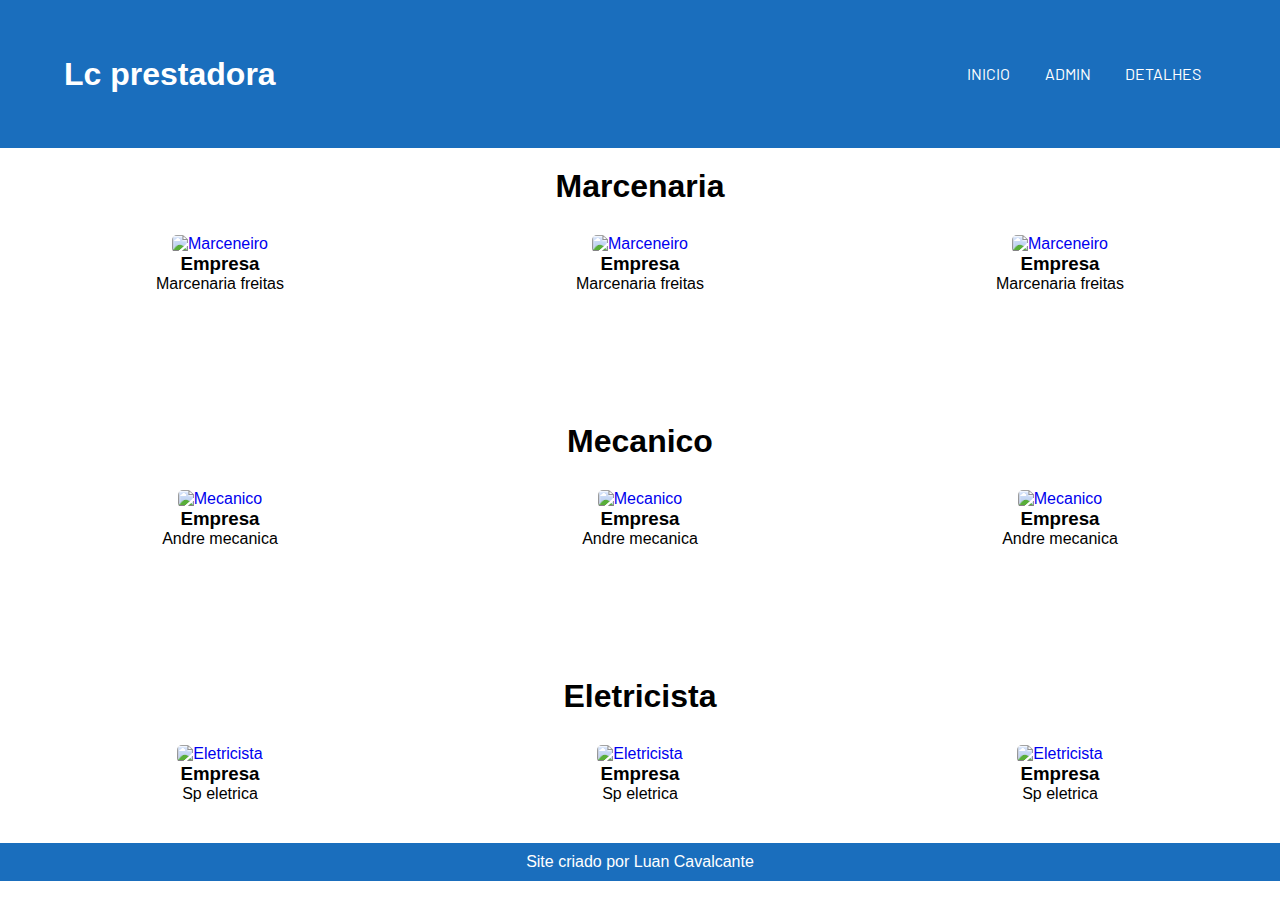
==== index.html @ 135dbba0 "Add files via upload" ====
<!DOCTYPE html>
<html lang="pt-br">
<head>
    <meta charset="UTF-8">
    <meta http-equiv="X-UA-Compatible" content="IE=edge">
    <meta name="viewport" content="width=device-width, initial-scale=1.0">
    <title>Prestadora de Serviços</title>
    <link rel="stylesheet" href="horizontal.css">
</head>
<body>
    <header>
        <div class="logo">
            <h1>Lc prestadora</h1>
        </div>
        <nav>
            <ul >
                <li><a href="index.html">Inicio</a></li>
                <li><a href="">Admin</a>
                    <ul>
                        <li><a href="cadastro_empresa.html">Cadastrar empresa</a></li>
                    </ul></li>
                <li><a href="detalhes.html">Detalhes</a></li>
            </ul>
        </nav>
    </header>
    <main>
        <section>
            <h1>Marcenaria</h1>
            <article>
                <a href="detalhes.html"><img src="https://encrypted-tbn0.gstatic.com/images?q=tbn:ANd9GcQq7jD--BoO047_jRDHOVcpq4IDfgCK8y7JCA&usqp=CAU" alt="Marceneiro"></a>
                <h3>Empresa</h3>
                <p>Marcenaria freitas</p>
            </article>
            <article>
                <a href="detalhes.html"><img src="https://encrypted-tbn0.gstatic.com/images?q=tbn:ANd9GcQq7jD--BoO047_jRDHOVcpq4IDfgCK8y7JCA&usqp=CAU" alt="Marceneiro"></a>
                <h3>Empresa</h3>
                <p>Marcenaria freitas</p>
            </article>
            <article>
                <a href="detalhes.html"><img src="https://encrypted-tbn0.gstatic.com/images?q=tbn:ANd9GcQq7jD--BoO047_jRDHOVcpq4IDfgCK8y7JCA&usqp=CAU" alt="Marceneiro"></a>
                <h3>Empresa</h3>
                <p>Marcenaria freitas</p>
            </article>
        </section>
        <section class="section-mecanico" >
            <h1>Mecanico</h1>
            <article>
                <a href="detalhes.html"><img src="https://encrypted-tbn0.gstatic.com/images?q=tbn:ANd9GcTsqj6xpXdAf-yiruq7elqcToMdkG0yKpr-Cw&usqp=CAU" alt="Mecanico"></a>
                <h3>Empresa</h3>
                <p>Andre mecanica</p>
            </article>
            <article>
                <a href="detalhes.html"><img src="https://encrypted-tbn0.gstatic.com/images?q=tbn:ANd9GcTsqj6xpXdAf-yiruq7elqcToMdkG0yKpr-Cw&usqp=CAU" alt="Mecanico"></a>
                <h3>Empresa</h3>
                <p>Andre mecanica</p>
            </article>
            <article>
                <a href="detalhes.html"><img src="https://encrypted-tbn0.gstatic.com/images?q=tbn:ANd9GcTsqj6xpXdAf-yiruq7elqcToMdkG0yKpr-Cw&usqp=CAU" alt="Mecanico"></a>
                <h3>Empresa</h3>
                <p>Andre mecanica</p>
            </article>
        </section>
        <section class="section-eletricista">
            <h1>Eletricista</h1>
            <article>
                <a href="detalhes.html"><img src="https://encrypted-tbn0.gstatic.com/images?q=tbn:ANd9GcQknDpIFK1wxc2Tpit8dNv9g9VR4BcS-Kh-1A&usqp=CAU" alt="Eletricista"></a>
                <h3>Empresa</h3>
                <p>Sp eletrica</p>
            </article>
            <article>
                <a href="detalhes.html"><img src="https://encrypted-tbn0.gstatic.com/images?q=tbn:ANd9GcQknDpIFK1wxc2Tpit8dNv9g9VR4BcS-Kh-1A&usqp=CAU" alt="Eletricista"></a>
                <h3>Empresa</h3>
                <p>Sp eletrica</p>
            </article>
            <article>
                <a href="detalhes.html"><img src="https://encrypted-tbn0.gstatic.com/images?q=tbn:ANd9GcQknDpIFK1wxc2Tpit8dNv9g9VR4BcS-Kh-1A&usqp=CAU" alt="Eletricista"></a>
                <h3>Empresa</h3>
                <p>Sp eletrica</p>
            </article>  
        </section>    
    </main>

    <footer class="footer-index">Site criado por Luan Cavalcante</footer>
</body>
</html>
---- horizontal.css ----
@import url('https://fonts.googleapis.com/css2?family=Barlow:wght@200;500&display=swap');

*{
    margin: 0px;
    padding: 0px;
    list-style: none;
    text-decoration: none;
    font-family: Arial, Helvetica, sans-serif
}

:root{
    --cor1:#1A6EBD;
    --cor2:#1F4970;
    --cor3:#218BED;
    --cor4:#6AAFF0;
    --cor5:#0F406E;
}

header{
    background-color: var(--cor1);
    display: flex;
    justify-content: space-between;
    align-items: center;
    height: 84px;
    padding: 32px 5%;

    position: fixed;
    width: 100%;
}

.logo{
    color: white;
    pointer-events: none;
}

nav{
    align-items: center;
    padding-right: 10%;
}

nav ul li{
    position: relative;
    display: inline;
    padding: 15px;
}
nav ul li a{
    color: white;
    font-family: 'Barlow', sans-serif;
    text-transform: uppercase;
}


/*SUB-MENU*/
li ul{
    display: none;
    padding-top:28px;
    min-width: 12rem;
    position:absolute;
    left: 0px;
}

li ul li{
    width:100% ;
}
  
li:hover ul{
    display: block;
}

a:hover{
   color: var(--cor5);
    
}

li:hover{
    background-color:var(--cor4)
}


section{
    display: flex;
    flex-wrap: wrap;
    text-align: center;
    justify-content: space-around;
    padding: 10px;
    padding-top: 168px;
}
section h1{
    width:100%;
}

article{
    
    padding:30px;
    justify-content: center;
}

section img{
    width: 250px;
    height: 250px;
    border-radius: 5px;
    object-fit: cover;
}


.section-mecanico{
    padding-top: 90px;

}

.section-eletricista{
    padding-top: 90px;
}
.footer-index{
    background-color: var(--cor1);
    color: white;
    text-align: center;
    font-size: 16px;
    padding: 10px;
}


/*PAGINA CADASTRO EMPRESA*/
.main-cadastro-empresa{
    margin-top: 10px;
    position: absolute;
    top: 50%;
    left: 50%;
    transform: translate(-50%, -50% );
    border-radius: 3px;
    color: whitesmoke;
}

.main-cadastro-empresa legend{
    font-size: 19px;
}

.main-cadastro-empresa form{
    background-color: var(--cor1);
    margin-top: 100px;
    border-radius: 1%;
    padding: 15px;
    font-family: 'Barlow', sans-serif;
}
.form-empresa{
    padding: 10px;

}

.input-empresa{
    padding: 3px 3%;
}

.main-cadastro-empresa button{
    padding: 5px;
    background-color: var(--cor5);
    color: white;
}
.main-cadastro-empresa button:hover{
    background-color:var(--cor2);
    border-bottom:1px solid var(--cor2);
}
.footer-cadastro-empresa{
    position: absolute;
    bottom: 0px;
    color: white;
    width: 100%;
    text-align: center;
    background-color: var(--cor1);
    font-size: 16px;
    padding-top: 5px;
    padding-bottom: 5px;
}


/*Pagina detalhes*/
.main-detalhes{
    padding-top: 150px;

}
.h1-servico-disponiveis{
    font-size: 20px;
    text-align: center;
}
.section-table-marcenaria{
    padding-top: 0px;
}

.table-marcenaria, th, td{
    border: 1px solid black;
}
th, td{
    padding:5px 10px;
}

th{
    background-color: #2583DB;
}

.footer-detalhes{
    background-color: var(--cor1);
    text-align: center;
    position: absolute;
    width: 100%;
    color: white;
}

/*PAGINA CADASTRO SERVIÇO*/

.main-servico{
    margin-top: 10px;
    position: absolute;
    top: 50%;
    left: 50%;
    transform: translate(-50%, -50% );
    border-radius: 3px;
    color: whitesmoke;

}
.main-servico legend{
    font-size: 19px;
}

.main-servico form{
    background-color: var(--cor1);
    margin-top: 100px;
    border-radius: 1%;
    padding: 15px;
    font-family: 'Barlow', sans-serif;
}

.main-servico .form-servico{
    padding: 15px;
}
.main-servico .input-servico{
    padding: 1px;
}
.main-servico button{
    position: relative;
    padding: 5px;
    background-color: var(--cor5);
    color: white;
}

.main-servico button:hover{
    background-color:var(--cor2);
    border-bottom:1px solid var(--cor2);
}

.footer-cadastro-servico{
    color: white;
    position: absolute;
    padding-top: 5px;
    padding-bottom: 5px;
    width: 100%;
    bottom: 0px;
    text-align: center;
    background-color: var(--cor1);
}
@media(max-width:990px){
    header{
        flex-direction: column ;
        padding-top: 32px;
        padding-right: 0px;
        padding-left: 0px;
        padding-bottom: 65px;
        
    }
    nav {padding-right: 0px;
    }
    
    main{
        padding-top:40px;
        flex-direction: column;
        gap: 35px;
    }

}

/*RESPONSIVIDADE DA PAGINA DO CADASTRO DA EMPRESA*/
@media(max-width:600px){
    .h1-servico-disponiveis{
        font-size: 25px;
        margin-top: 30px;
        text-align: center;
        margin-left: 59px;
    }
    .table-marcenaria{
        font-size: 13px;
        margin-left: 7%;
    }

    .main-detalhes article{
        padding: 0px;

    }

    .table-marcenaria th{
        padding: 0px;
    
    }
}
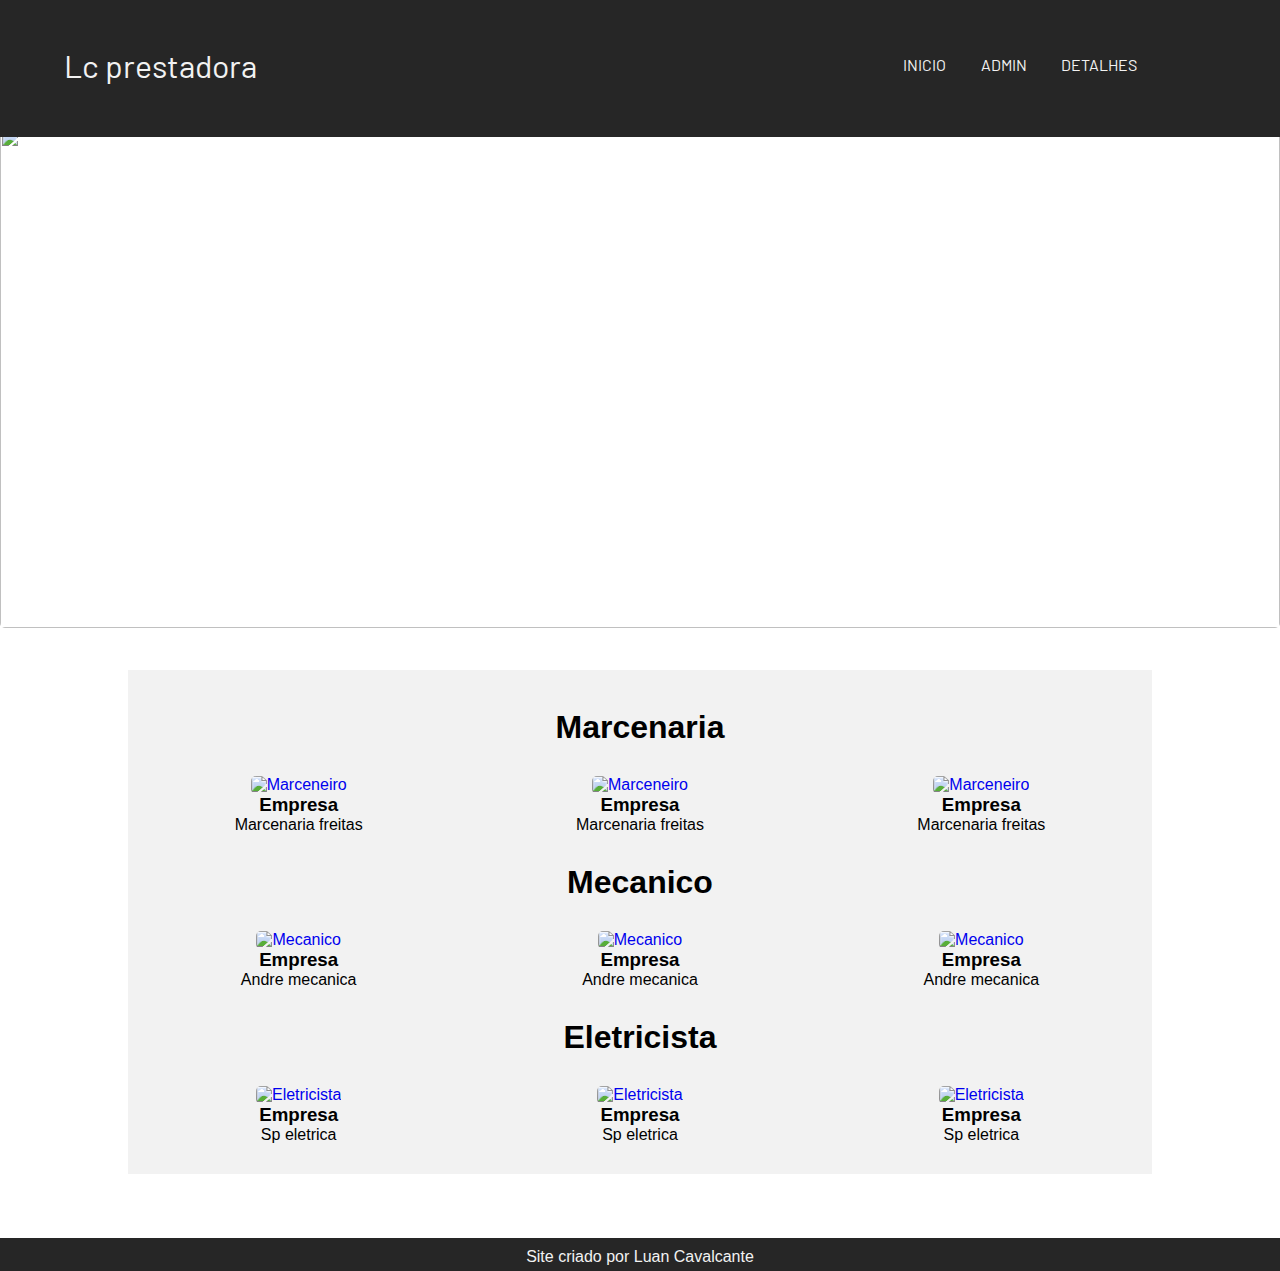
==== commit 08dca55b: "Add files via upload" ====
--- a/index.html
+++ b/index.html
@@ -8,12 +8,10 @@
     <link rel="stylesheet" href="horizontal.css">
 </head>
 <body>
-    <header>
-        <div class="logo">
-            <h1>Lc prestadora</h1>
-        </div>
-        <nav>
-            <ul >
+    <header class="header-index">
+        <h1 class="logo">Lc prestadora</h1>
+        <nav class="nav-index">
+            <ul>
                 <li><a href="index.html">Inicio</a></li>
                 <li><a href="">Admin</a>
                     <ul>
@@ -23,8 +21,12 @@
             </ul>
         </nav>
     </header>
-    <main>
-        <section>
+<main class="main-index">
+    <section class="section-imagem-lagura-100-index">
+        <img src="https://img.freepik.com/fotos-gratis/masculino-trabalhador-em-uma-fabrica_1303-14083.jpg?w=2000"  alt="" class="img-width-100">
+    </section>
+    <section class="section_principal">
+        <section class="section-secundaria">
             <h1>Marcenaria</h1>
             <article>
                 <a href="detalhes.html"><img src="https://encrypted-tbn0.gstatic.com/images?q=tbn:ANd9GcQq7jD--BoO047_jRDHOVcpq4IDfgCK8y7JCA&usqp=CAU" alt="Marceneiro"></a>
@@ -42,7 +44,7 @@
                 <p>Marcenaria freitas</p>
             </article>
         </section>
-        <section class="section-mecanico" >
+        <section class="section-secundaria" >
             <h1>Mecanico</h1>
             <article>
                 <a href="detalhes.html"><img src="https://encrypted-tbn0.gstatic.com/images?q=tbn:ANd9GcTsqj6xpXdAf-yiruq7elqcToMdkG0yKpr-Cw&usqp=CAU" alt="Mecanico"></a>
@@ -60,7 +62,7 @@
                 <p>Andre mecanica</p>
             </article>
         </section>
-        <section class="section-eletricista">
+        <section class="section-secundaria">
             <h1>Eletricista</h1>
             <article>
                 <a href="detalhes.html"><img src="https://encrypted-tbn0.gstatic.com/images?q=tbn:ANd9GcQknDpIFK1wxc2Tpit8dNv9g9VR4BcS-Kh-1A&usqp=CAU" alt="Eletricista"></a>
@@ -76,10 +78,12 @@
                 <a href="detalhes.html"><img src="https://encrypted-tbn0.gstatic.com/images?q=tbn:ANd9GcQknDpIFK1wxc2Tpit8dNv9g9VR4BcS-Kh-1A&usqp=CAU" alt="Eletricista"></a>
                 <h3>Empresa</h3>
                 <p>Sp eletrica</p>
-            </article>  
-        </section>    
-    </main>
+            </article>
+        </section>
+    </section>    
+</main>
 
-    <footer class="footer-index">Site criado por Luan Cavalcante</footer>
+<footer class="footer-index">Site criado por Luan Cavalcante</footer>
+
 </body>
 </html>--- a/horizontal.css
+++ b/horizontal.css
@@ -9,52 +9,66 @@
 }
 
 :root{
-    --cor1:#1A6EBD;
-    --cor2:#1F4970;
-    --cor3:#218BED;
-    --cor4:#6AAFF0;
-    --cor5:#0F406E;
-}
-
-header{
-    background-color: var(--cor1);
-    display: flex;
+    --branco: #F2F2F2;
+    --cinza: #BFBFBF;
+    --cinza-escuro: #8C8C8C;
+    --preto-mais-claro: #262626;
+    --preto: #0D0D0D;
+    --hover-background-nav:#8c8c8c36;
+}
+
+.header-index{
+    background-color: var(--preto-mais-claro);
+    display: flex;
+    position: fixed;
     justify-content: space-between;
     align-items: center;
-    height: 84px;
-    padding: 32px 5%;
-
-    position: fixed;
-    width: 100%;
+    height: 90px;
+    width: 100%;
+    padding: 20px 0px 27px 0px;
 }
 
 .logo{
-    color: white;
-    pointer-events: none;
-}
-
-nav{
-    align-items: center;
-    padding-right: 10%;
-}
-
-nav ul li{
+    margin: 0px 5%;
+    font-family: 'Barlow', sans-serif;
+    color: var(--branco);
+    font-weight: 400;
+}
+.nav-index{
+    align-items: center;
+    margin-right: 10%;
+}
+.nav-index ul li{
     position: relative;
     display: inline;
     padding: 15px;
 }
-nav ul li a{
-    color: white;
-    font-family: 'Barlow', sans-serif;
-    text-transform: uppercase;
-}
-
-
-/*SUB-MENU*/
+.nav-index ul li a{
+    color: var(--branco);
+    font-family: 'Barlow', sans-serif;
+    text-transform: uppercase
+}
+li:hover{
+    background-color:var(--hover-background-nav);
+    border-radius: 5%;
+}
+
+.section-imagem-lagura-100-index{
+    padding: 0px;
+}
+.img-width-100{
+    margin-top:10%;
+    width: 100%;
+    height: 500px;
+    object-fit: cover;
+}
+
+
+/*SUB-MENU DO INDEX*/
 li ul{
     display: none;
     padding-top:28px;
-    min-width: 12rem;
+    min-width: 14rem;
     position:absolute;
     left: 0px;
 }
@@ -67,23 +81,24 @@
     display: block;
 }
 
-a:hover{
-   color: var(--cor5);
-    
-}
-
-li:hover{
-    background-color:var(--cor4)
-}
-
-
-section{
+.main-index{
+    width: 100%;
+}
+
+.section_principal{
+    background-color: var(--branco);
+    width: 80%;
+    padding-top: 3%;
+    margin-top: 3%;
+    margin-left: 10%;
+    margin-right: 10%;
+    margin-bottom: 5%;
+}
+.section-secundaria{
     display: flex;
     flex-wrap: wrap;
     text-align: center;
     justify-content: space-around;
-    padding: 10px;
-    padding-top: 168px;
 }
 section h1{
     width:100%;
@@ -102,63 +117,103 @@
     object-fit: cover;
 }
 
-
-.section-mecanico{
-    padding-top: 90px;
-
-}
-
-.section-eletricista{
-    padding-top: 90px;
-}
 .footer-index{
-    background-color: var(--cor1);
-    color: white;
-    text-align: center;
-    font-size: 16px;
-    padding: 10px;
+    background-color: var(--preto-mais-claro);
+    color: var(--branco);
+    padding-top: 10px;
+    padding-bottom: 5px;
+    text-align: center;
+}
+/*RESPONSIVIDADE DO INDEX*/
+@media(max-width:990px){
+    .header-index{
+        flex-direction: column ;
+        padding-top: 32px;
+        padding-right: 0px;
+        padding-left: 0px;
+        padding-bottom: 65px;
+        
+    }
+    .nav-index{
+        padding-right: 0px;
+        margin-right: 0%;
+    }
+    
+    .main-index{
+        padding-top:40px;
+        flex-direction: column;
+        gap: 35px;
+    }
+
 }
 
 
 /*PAGINA CADASTRO EMPRESA*/
-.main-cadastro-empresa{
-    margin-top: 10px;
+.header-cadastro-empresa{
+    background-color: var(--preto-mais-claro);
+    display: flex;
+    justify-content: space-between;
+    position: fixed;
+    width: 100%;
+    align-items: center;
+    height: 90px;
+    top: 0px;
+    padding: 20px 0px 27px 0px;
+}
+
+.nav-cadastro-empresa{
+    align-items: center;
+    margin-right: 10%;
+}
+.nav-cadastro-empresa ul li{
+    position: relative;
+    display: inline;
+    padding: 15px;
+}
+.nav-cadastro-empresa ul li> a{
+    color: var(--branco);
+    font-family: 'Barlow', sans-serif;
+    text-transform: uppercase;
+}
+li:hover{
+    background-color:var(--hover-background-nav);
+    border-radius: 5%;
+}
+.section-form-cadastro{
     position: absolute;
-    top: 50%;
-    left: 50%;
-    transform: translate(-50%, -50% );
-    border-radius: 3px;
-    color: whitesmoke;
-}
-
-.main-cadastro-empresa legend{
-    font-size: 19px;
-}
-
+    width: 50%;
+    right: 25%;
+    top: 25%;
+}
+.section-form-cadastro legend{
+    font-size: 20px;
+    padding: 5px 5px;
+}
 .main-cadastro-empresa form{
-    background-color: var(--cor1);
-    margin-top: 100px;
-    border-radius: 1%;
-    padding: 15px;
-    font-family: 'Barlow', sans-serif;
-}
-.form-empresa{
-    padding: 10px;
-
-}
-
+    background-color: var(--branco);
+    font-family: 'Barlow', sans-serif;
+}
+.div-form-cadstro-empresa{
+    padding: 5px;
+}
+.section-form-cadastro label{
+    font-size: 17px;
+}
 .input-empresa{
-    padding: 3px 3%;
-}
-
+    border: 1px solid black;
+    width: 100%;
+    padding: 10px 0%;
+    font-family: 'Barlow', sans-serif;
+}
 .main-cadastro-empresa button{
+    margin: 3px;
     padding: 5px;
-    background-color: var(--cor5);
-    color: white;
+    background-color: var(--preto-mais-claro);
+    color: white;
+    border: none;
 }
 .main-cadastro-empresa button:hover{
-    background-color:var(--cor2);
-    border-bottom:1px solid var(--cor2);
+    background-color: var(--preto);
 }
 .footer-cadastro-empresa{
     position: absolute;
@@ -166,99 +221,240 @@
     color: white;
     width: 100%;
     text-align: center;
-    background-color: var(--cor1);
+    background-color: var(--preto-mais-claro);
     font-size: 16px;
     padding-top: 5px;
     padding-bottom: 5px;
 }
 
-
-/*Pagina detalhes*/
-.main-detalhes{
-    padding-top: 150px;
-
+/*RESPONSIVIDADE DA PAGINA DO CADASTRO DA EMPRESA*/
+@media(max-width:680px){
+    .header-cadastro-empresa{
+        flex-direction: column ;
+        padding-top: 16px;
+        padding-right: 0px;
+        padding-left: 0px;
+        padding-bottom: 65px;
+        
+    }
+    .nav-cadastro-empresa{
+        padding-right: 0px;
+        margin-right: 0%;
+    }
+    .input-empresa{
+        border: 1px solid black;
+        width: 100%;
+        padding: 2px 0%;
+        font-family: 'Barlow', sans-serif;
+    }
+    .section-form-cadastro{
+        position: absolute;
+        margin-top: 14%;
+        width: 60%;
+        right: 20%;
+        top: 20%;
+    }
+    .section-form-cadastro label{
+        font-size: 14px;
+    }
+}
+
+
+
+/*PAGINA DETALHES*/
+.header-detalhes {
+    background-color: var(--preto-mais-claro);
+    display: flex;
+    justify-content: space-between;
+    position: fixed;
+    width: 100%;
+    align-items: center;
+    height: 90px;
+    top: 0px;
+    padding: 20px 0px 27px 0px;
+}
+
+.nav-detalhes{
+    align-items: center;
+    margin-right: 10%;
+}
+.nav-detalhes ul li{
+    position: relative;
+    display: inline;
+    padding: 15px;
+}
+.nav-detalhes ul li> a{
+    color: var(--branco);
+    font-family: 'Barlow', sans-serif;
+    text-transform: uppercase;
 }
 .h1-servico-disponiveis{
-    font-size: 20px;
-    text-align: center;
-}
-.section-table-marcenaria{
-    padding-top: 0px;
-}
-
-.table-marcenaria, th, td{
-    border: 1px solid black;
-}
-th, td{
-    padding:5px 10px;
-}
-
-th{
-    background-color: #2583DB;
-}
-
+    margin-top: 11%;
+    text-align: start;
+    padding-left: 1%;
+    font-family: 'Barlow', sans-serif;
+    font-size: 25px;
+    text-transform: uppercase;
+}
+.section-table{
+    text-align: center;
+    background-color: var(--branco);
+    margin-top: 1%;
+}
+.table{
+    display: flex;
+    justify-content: center;
+}
+.th-detalhes{
+    background-color: var(--preto-mais-claro);
+    color: white;
+    padding: 5px 0px;
+    border: 1px solid var(--preto-mais-claro);
+}
+.td-detalhes{
+    border: 1px solid var(--preto-mais-claro);
+    padding: 3px 8px;
+}
 .footer-detalhes{
-    background-color: var(--cor1);
-    text-align: center;
-    position: absolute;
-    width: 100%;
-    color: white;
-}
-
-/*PAGINA CADASTRO SERVIÇO*/
-
-.main-servico{
-    margin-top: 10px;
-    position: absolute;
-    top: 50%;
-    left: 50%;
-    transform: translate(-50%, -50% );
-    border-radius: 3px;
-    color: whitesmoke;
-
-}
-.main-servico legend{
-    font-size: 19px;
-}
-
-.main-servico form{
-    background-color: var(--cor1);
-    margin-top: 100px;
-    border-radius: 1%;
-    padding: 15px;
-    font-family: 'Barlow', sans-serif;
-}
-
-.main-servico .form-servico{
-    padding: 15px;
-}
-.main-servico .input-servico{
-    padding: 1px;
-}
-.main-servico button{
-    position: relative;
-    padding: 5px;
-    background-color: var(--cor5);
-    color: white;
-}
-
-.main-servico button:hover{
-    background-color:var(--cor2);
-    border-bottom:1px solid var(--cor2);
-}
-
-.footer-cadastro-servico{
-    color: white;
     position: absolute;
     padding-top: 5px;
     padding-bottom: 5px;
     width: 100%;
+    margin-top: 1%;
+    text-align: center;
+    background-color: var(--preto-mais-claro);
+    color: white;
+}
+
+/*RESPONSIVIDADE DA PAGINA DETALHES*/
+@media(max-width:680px){
+    .header-detalhes{
+        flex-direction: column ;
+        padding-bottom: 65px;
+    }
+    .h1-servico-disponiveis{
+        margin-top: 50%;
+        text-align: start;
+        padding-left: 1%;
+        font-family: 'Barlow', sans-serif;
+        font-size: 18px;
+        text-transform: uppercase;
+    }
+    .section-table{
+        text-align: center;
+        background-color: var(--branco);
+        margin-top: 1%;
+    }
+    .table{
+        display: block;
+        font-size: 13px;
+    }
+    .th-detalhes{
+        background-color: var(--preto-mais-claro);
+        color: white;
+        border: 1px solid var(--preto-mais-claro);
+    }
+    .td-detalhes{
+        border: 1px solid var(--preto-mais-claro);
+        padding: 0px 0px;
+    }
+    .footer-detalhes{
+        position: absolute;
+        padding-top: 5px;
+        padding-bottom: 5px;
+        width: 100%;
+        margin-top: 1%;
+        text-align: center;
+        background-color: var(--preto-mais-claro);
+        color: white;
+    }
+    
+}
+
+/*PAGINA CADASTRO SERVIÇO*/
+.header-cadastro-servico{
+    background-color: var(--preto-mais-claro);
+    display: flex;
+    justify-content: space-between;
+    position: fixed;
+    width: 100%;
+    align-items: center;
+    height: 90px;
+    top: 0px;
+    padding: 20px 0px 27px 0px;
+}
+
+.nav-cadastro-servico{
+    align-items: center;
+    margin-right: 10%;
+}
+.nav-cadastro-servico ul li{
+    position: relative;
+    display: inline;
+    padding: 15px;
+}
+.nav-cadastro-servico ul li> a{
+    color: var(--branco);
+    font-family: 'Barlow', sans-serif;
+    text-transform: uppercase;
+}
+li:hover{
+    background-color:var(--hover-background-nav);
+    border-radius: 5%;
+}
+.main-servico{
+    position: absolute;
+    width: 50%;
+    right: 25%;
+    top: 25%;
+}
+.main-servico legend{
+    font-size: 20px;
+    padding: 5px 5px;
+}
+
+.main-servico form{
+    background-color: var(--branco);
+    border-radius: 1%;
+    font-family: 'Barlow', sans-serif;
+}
+.label-cadastro-servico{
+    font-size: 17px;
+}
+.div-form-cadastro-servico{
+    padding: 8px;
+}
+.main-servico .input-servico{
+    border: 1px solid black;
+    width: 100%;
+    padding: 10px 0%;
+    font-family: 'Barlow', sans-serif;
+}
+.main-servico button{
+    margin: 3px;
+    padding: 5px;
+    background-color: var(--preto-mais-claro);
+    color: white;
+    border: none;
+}
+
+.main-servico button:hover{
+    background-color: var(--preto);
+}
+
+.footer-cadastro-servico{
+    position: absolute;
+    padding-top: 5px;
+    padding-bottom: 5px;
+    width: 100%;
     bottom: 0px;
     text-align: center;
-    background-color: var(--cor1);
-}
-@media(max-width:990px){
-    header{
+    background-color: var(--preto-mais-claro);
+    color: white;
+}
+/*RESPONSIVIDADE DA PAGINA DO CADASTRO DO SERVIÇO*/
+@media(max-width:680px){
+    .header-cadastro-servico{
         flex-direction: column ;
         padding-top: 32px;
         padding-right: 0px;
@@ -266,37 +462,37 @@
         padding-bottom: 65px;
         
     }
-    nav {padding-right: 0px;
-    }
-    
-    main{
-        padding-top:40px;
-        flex-direction: column;
-        gap: 35px;
-    }
-
-}
-
-/*RESPONSIVIDADE DA PAGINA DO CADASTRO DA EMPRESA*/
-@media(max-width:600px){
-    .h1-servico-disponiveis{
-        font-size: 25px;
-        margin-top: 30px;
-        text-align: center;
-        margin-left: 59px;
-    }
-    .table-marcenaria{
-        font-size: 13px;
-        margin-left: 7%;
-    }
-
-    .main-detalhes article{
-        padding: 0px;
-
-    }
-
-    .table-marcenaria th{
-        padding: 0px;
-    
+    .nav-cadastro-servico{
+        padding-right: 0px;
+        margin-right: 0%;
+    }
+    .main-servico legend {
+        font-size: 17px;
+        padding: 5px 5px;
+    }
+    .div-form-cadastro-servico {
+        padding: 3px;
+    }
+    .main-servico .input-servico{
+        border: 1px solid black;
+        width: 100%;
+        padding: 6px 0%;
+        font-family: 'Barlow', sans-serif;
+    }
+    .main-servico{
+        position: absolute;
+        margin-top: 20%;
+        width: 60%;
+        right: 20%;
+        top: 20%;
+    }
+    .label-cadastro-servico{
+        font-size: 12px;
+    }
+    .input-servico{
+        border: 1px solid black;
+        width: 100%;
+        padding: 2px 0%;
+        font-family: 'Barlow', sans-serif;
     }
 }